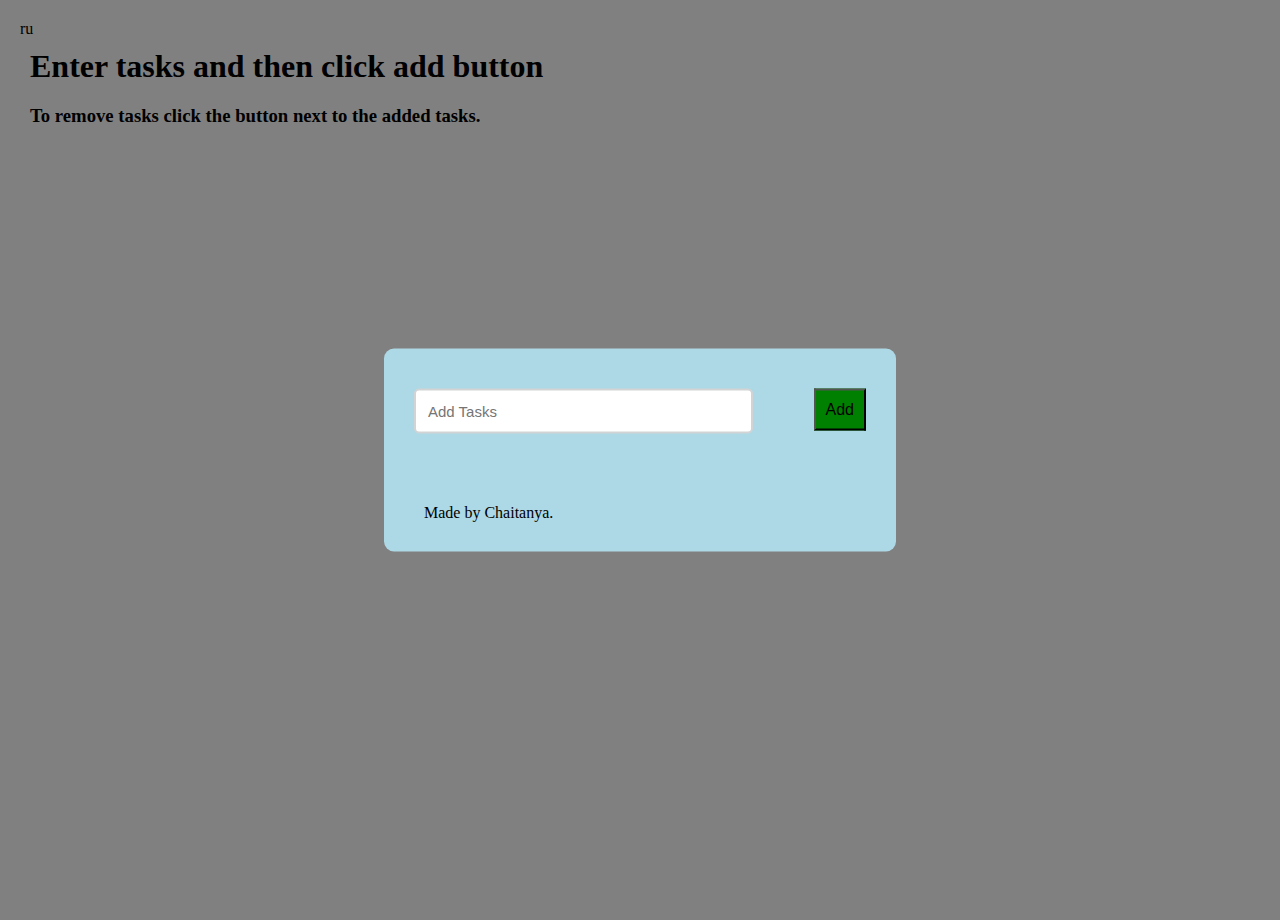
==== Index.html @ 27f339da "Update and rename Src.html to Index.html" ====
ru<html>
  <title>TO DO LIST</title>
  <h1>Enter tasks and then click add button</h1>
  <h3>To remove tasks click the button next to the added tasks.</h3>
    <link rel="stylesheet" type="text/css" href="Style.css">
 <body>
<div class="container">

    <div id="newtask">

        <input type="text" placeholder="Add Tasks">

        <button id="push">Add</button>

    </div>

    <div id="tasks"></div>
<footer>
    <p><span class="footer">Made by Chaitanya.</span></p>
 </footer>
</div>
<script src="Todo.js"></script>
  </body>
  </html>
---- Style.css ----
*,
*:before,
*:after{
    padding: 10px 10px;
    margin: 0;
    box-sizing: border-box;
}
body{
    height: 100vh;
    background:grey ;
}
.container{
    width: 40%;
    top: 50%;
    left: 50%;
    background: lightblue;
    border-radius: 10px;
    min-width: 450px;
    position: absolute;
    min-height: 100px;
    transform: translate(-50%,-50%);
}
#newtask{
    position: relative;
    padding: 30px 20px;
}
#newtask input{
    width: 75%;
    height: 45px;
    padding: 12px;
    color: #111111;
    font-weight: 500;
    position: relative;
    border-radius: 5px;
    font-family: 'Poppins',sans-serif;
    font-size: 15px;
    border: 2px solid #d1d3d4;
}

#newtask input:focus{
    outline: none;
    border-color: #0d75ec;
}
#newtask button{
    position: relative;
    float: right;
    font-weight: 500;
    font-size: 16px;
    background-color: green;
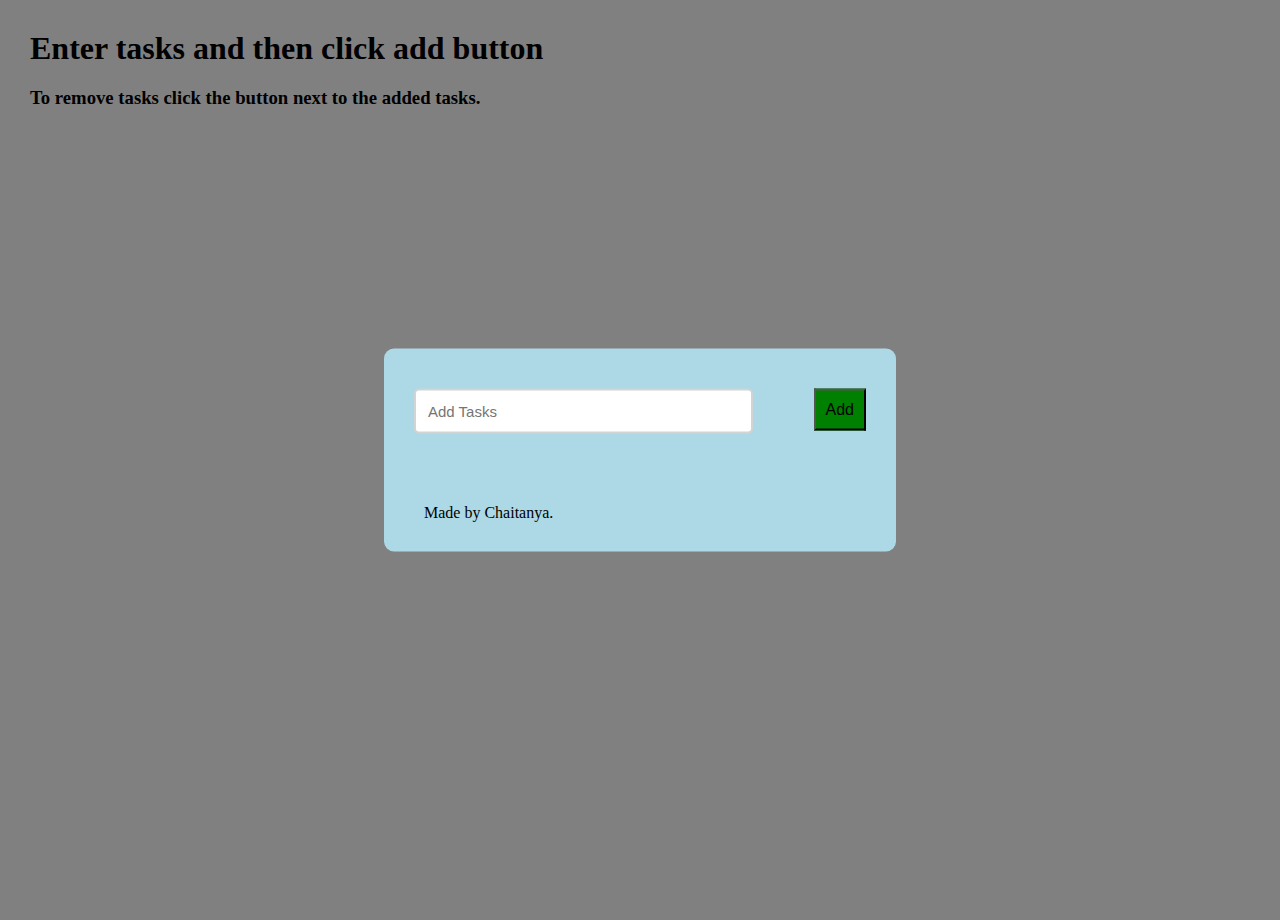
==== commit e92c3f41: "Update index.html" ====
--- a/Index.html
+++ b/Index.html
@@ -1,4 +1,4 @@
-ru<html>
+<html>
   <title>TO DO LIST</title>
   <h1>Enter tasks and then click add button</h1>
   <h3>To remove tasks click the button next to the added tasks.</h3>
